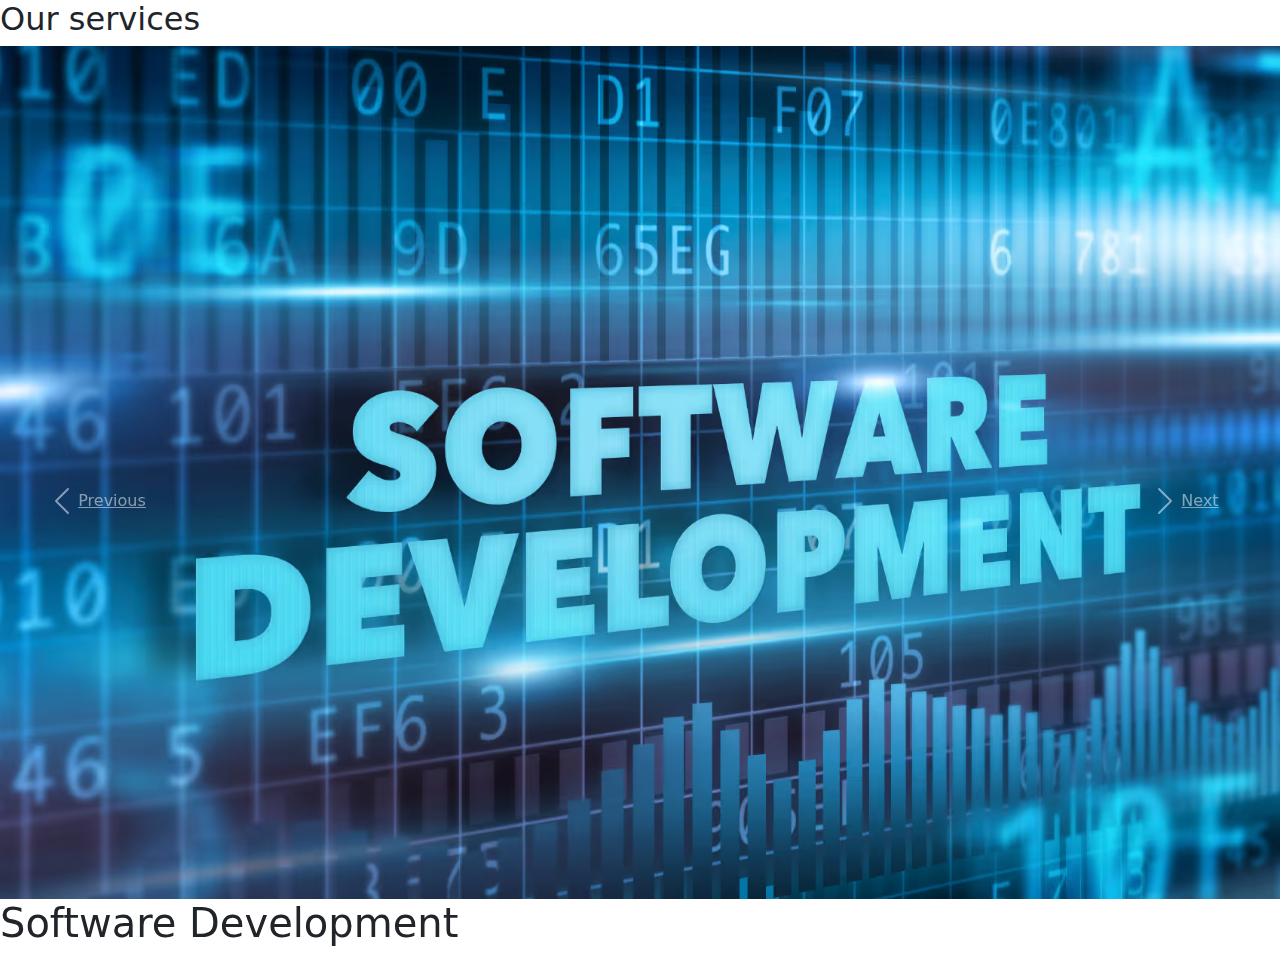
==== services.html @ e3c80c7c "deploy" ====
<!DOCTYPE html>
<html lang="en">

<head>
    <meta charset="UTF-8">
    <meta name="viewport" content="width=device-width, initial-scale=1.0">
    <title>Dev Prodigy</title>
    <link rel="stylesheet" href="/css/services.css">
    <link href="https://cdn.jsdelivr.net/npm/bootstrap@5.3.3/dist/css/bootstrap.min.css" rel="stylesheet"
        integrity="sha384-QWTKZyjpPEjISv5WaRU9OFeRpok6YctnYmDr5pNlyT2bRjXh0JMhjY6hW+ALEwIH" crossorigin="anonymous">
</head>

<body>
    <!-- <div>
        <h1>Embracing Change, Driving Progress</h1>
    </div>

    <div>
        <p>At the core of our philosophy is an unwavering commitment to embracing and integrating change into everything
            we do. From our internal work processes to the technology solutions we create, adaptability is key. We
            believe that continuous improvement and innovation are vital in today’s fast-evolving digital landscape.
            Our goal is to deliver best-in-class, tailored technology solutions that align perfectly with each client’s
            unique needs. We don’t just offer services; we provide curated solutions designed to help our clients stay
            ahead of the curve. Our approach involves regularly updating our processes, tools, and resources to ensure
            we maintain an innovative edge.
            Partnering with us goes far beyond mere software development. It’s about fostering mutual growth,
            strengthening capabilities, and forging long-term relationships that benefit both parties. Together, we help
            you harness the power of technology to drive progress, achieve your goals, and transform your business.

            At the heart of our process is active listening. We begin by engaging with you to fully understand your
            unique challenges, requirements, and objectives. We know that each business has its own set of complexities,
            and by carefully listening, we ensure that every need and concern is taken into account from the very start.
            Once we’ve gathered this information, we shift our focus to a broader market analysis. This involves
            thoroughly examining your business model, understanding your industry landscape, and closely studying your
            competitors. This in-depth research allows us to uncover valuable insights about your specific market
            dynamics and positioning.
            By blending these findings with our technical expertise, hands-on experience, and cutting-edge research,
            we’re able to develop solutions that are uniquely suited to your business. Our multidisciplinary team
            collaborates to bring forward creative and effective strategies, ensuring that every aspect of the solution
            is optimized for both performance and cost.
            The result is a thoughtfully crafted solution—delivering maximum impact with efficiency and value in mind.
            Our commitment to achieving the best results at the lowest cost means you don’t have to choose between
            innovation and affordability. Instead, you receive a solution that drives your business forward while
            maintaining financial sustainability.



            At the core of every project we undertake is our expertise, honed through years of experience across diverse
            industries. We understand the complexities of the digital world and use this knowledge to skillfully guide
            our clients through it. Whether you’re in manufacturing, healthcare, retail, or a niche market, we have the
            tools and insights to help you succeed.
            Our client-focused approach is what sets us apart. We recognize that no two businesses are the same, which
            is why we invest time in understanding your specific challenges, goals, and market environment. With this
            knowledge, we develop tailored solutions that address your immediate needs while laying a solid foundation
            for future growth.
            Our strategy is designed to do more than just solve present issues. We work to position your business for
            long-term online success, ensuring that our solutions are scalable and adaptable to future industry shifts.
            By combining our technical expertise with a deep understanding of your business, we create pathways to
            sustained growth and competitive advantage in the digital space.


        </p>
    </div>
    <div>
        <p>
            DevProdigy is a premier IT service provider dedicated to delivering innovative and reliable solutions tailored to businesses of all sizes. Our experienced team is committed to simplifying your IT challenges by offering fast, effective, and cost-efficient solutions designed to meet your specific needs.
We understand the unique requirements of each business and work diligently to ensure that our services enhance your operational efficiency and drive success. Whether you’re a small startup or a large enterprise, we have the expertise to support your technology needs.

        </p>
    </div> -->
    <div class="our_service">
        <h2>Our services</h2>
    </div>
    <div id="carouselExampleControls" class="carousel slide" data-bs-ride="carousel">
        <div class="carousel-inner">
            <div class="carousel-item active for_crousal_img for_crousal_h1">
                <img class="d-block w-100"
                    src="/Software_development.avif"
                    alt="Software_development" title="Software development">
                <h1>Software Development</h1>
            </div>
            <div class="carousel-item for_crousal_img for_crousal_h1">
                <img class="d-block w-100" src="/Web_development1.jpg" alt="Web_development" title="Web development">
                 <h1>Web Development</h1>
            </div>
            <div class="carousel-item for_crousal_img for_crousal_h1">
                <img class="d-block w-100" src="https://th.bing.com/th/id/OIP.a_bYGnJRxDDhN_M4naBb-gHaEK?rs=1&pid=ImgDetMain" alt="Android development" title="Android development">
                <h1>Android Development</h1>
            </div>
        </div>
        <a class="carousel-control-prev" href="#carouselExampleControls" role="button" data-bs-slide="prev">
            <span class="carousel-control-prev-icon" aria-hidden="true"></span>
            <span class="sr-only">Previous</span>
        </a>
        <a class="carousel-control-next" href="#carouselExampleControls" role="button" data-bs-slide="next">
            <span class="carousel-control-next-icon" aria-hidden="true"></span>
            <span class="sr-only">Next</span>
        </a>
    </div>
    
    <script>
        var myCarousel = document.querySelector('#carouselExampleControls');
        var carousel = new bootstrap.Carousel(myCarousel, {
            interval: 1000,
            ride: 'carousel'
        });
    </script>





    <script src="https://cdn.jsdelivr.net/npm/bootstrap@5.3.3/dist/js/bootstrap.bundle.min.js"
        integrity="sha384-YvpcrYf0tY3lHB60NNkmXc5s9fDVZLESaAA55NDzOxhy9GkcIdslK1eN7N6jIeHz"
        crossorigin="anonymous"></script>
</body>

</html>
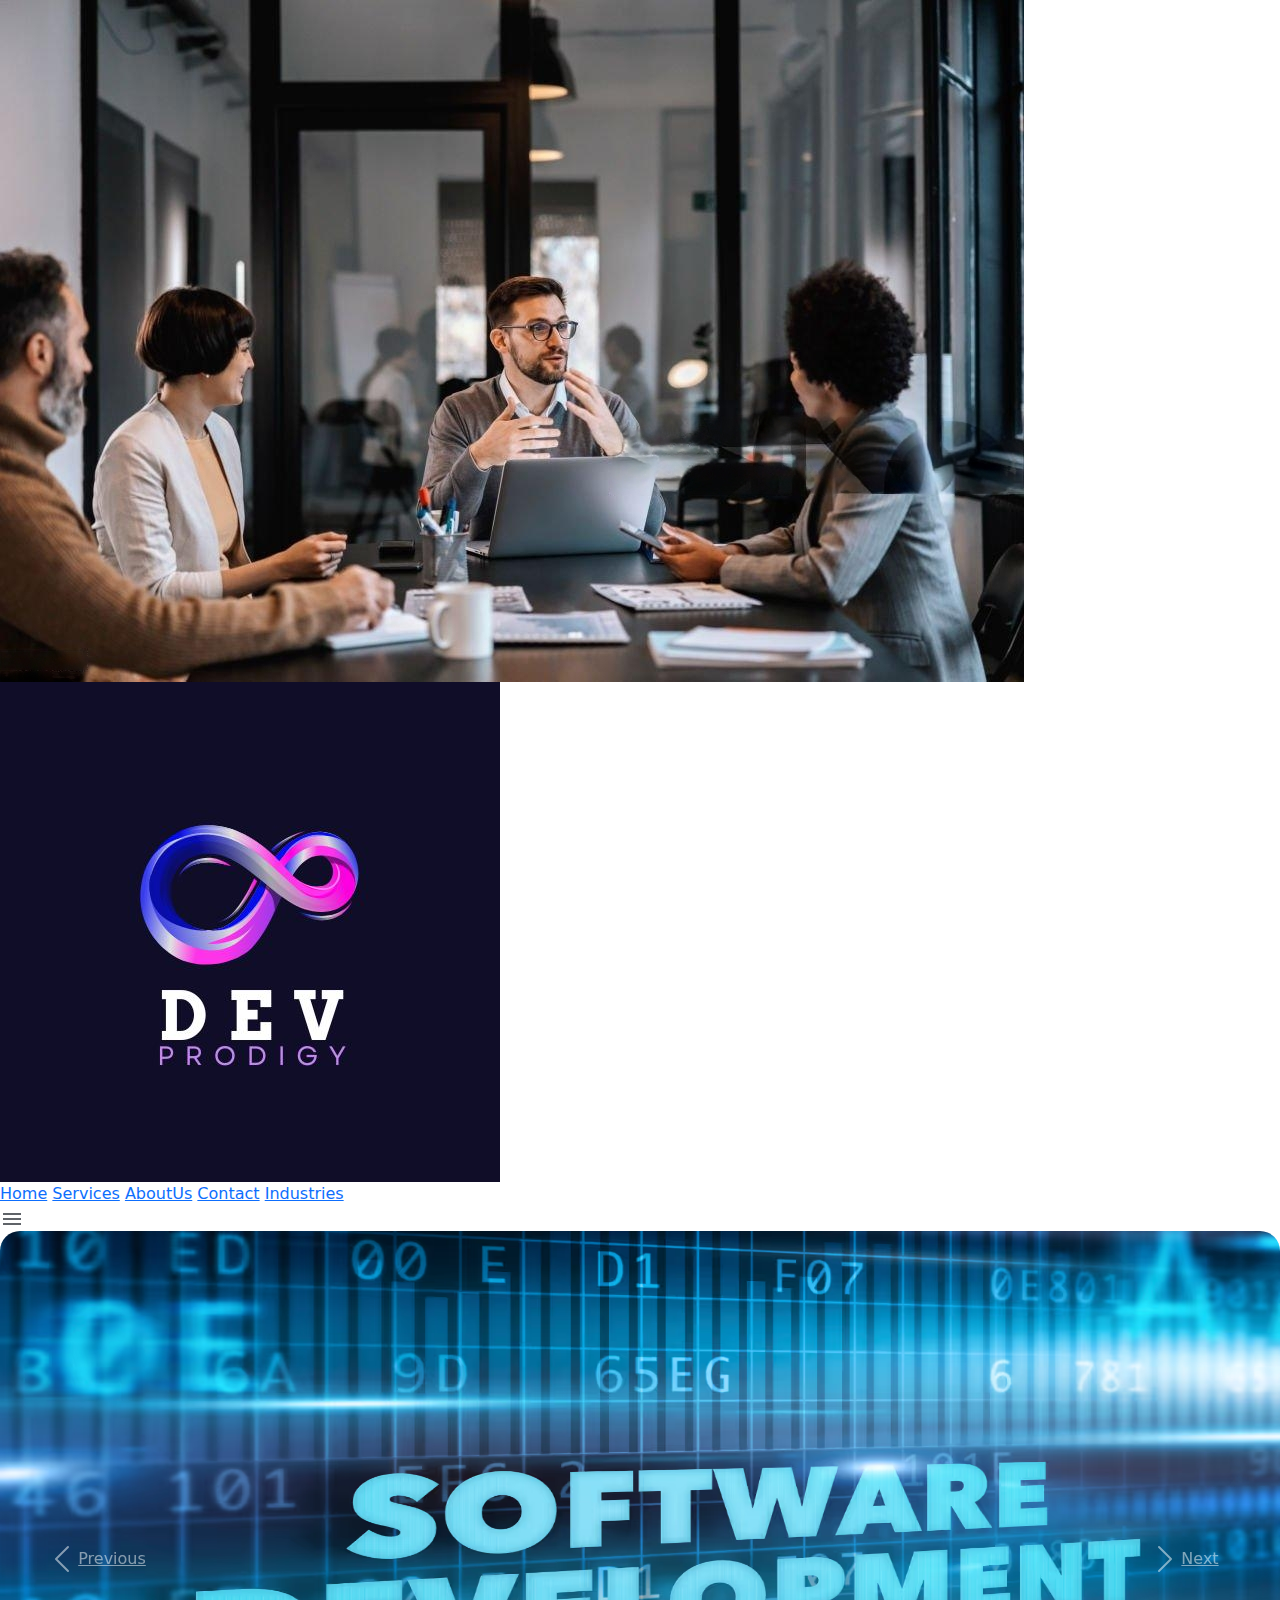
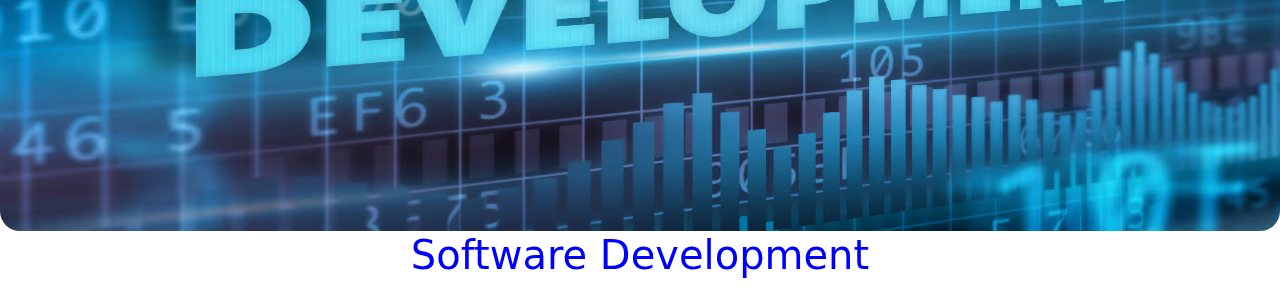
==== commit 2b6bf98e: "push code" ====
--- a/services.html
+++ b/services.html
@@ -5,12 +5,31 @@
     <meta charset="UTF-8">
     <meta name="viewport" content="width=device-width, initial-scale=1.0">
     <title>Dev Prodigy</title>
-    <link rel="stylesheet" href="/css/services.css">
+    <link rel="stylesheet" href="/services.css">
     <link href="https://cdn.jsdelivr.net/npm/bootstrap@5.3.3/dist/css/bootstrap.min.css" rel="stylesheet"
         integrity="sha384-QWTKZyjpPEjISv5WaRU9OFeRpok6YctnYmDr5pNlyT2bRjXh0JMhjY6hW+ALEwIH" crossorigin="anonymous">
 </head>
 
 <body>
+    <div class="homeimg animated_image">
+        <img src="/home1.jpeg" alt="home">
+        <div class="header">
+            <div class="nav">
+                <img src="/DEV.jpg" alt="Logo">
+            </div>
+            <div class="links">
+                <a href="/Index.html">Home</a>
+                <a href="/services.html">Services</a>
+                <a href="/about_us.html">AboutUs</a>
+                <a href="">Contact</a>
+                <a href="">Industries</a>
+            </div>
+            <div class="burger-menu">
+                <svg xmlns="http://www.w3.org/2000/svg" height="24px" viewBox="0 -960 960 960" width="24px" fill="#5f6368"><path d="M120-240v-80h720v80H120Zm0-200v-80h720v80H120Zm0-200v-80h720v80H120Z"/></svg>
+            </div>
+        </div>
+
+    </div>
     <!-- <div>
         <h1>Embracing Change, Driving Progress</h1>
     </div>
@@ -68,9 +87,9 @@
 
         </p>
     </div> -->
-    <div class="our_service">
+    <!-- <div class="our_service">
         <h2>Our services</h2>
-    </div>
+    </div> -->
     <div id="carouselExampleControls" class="carousel slide" data-bs-ride="carousel">
         <div class="carousel-inner">
             <div class="carousel-item active for_crousal_img for_crousal_h1">
--- a/services.css
+++ b/services.css
@@ -0,0 +1,29 @@
+body{
+    /* max-width: 95%; */
+    margin: auto;
+    background-color: white;
+    font-family: "Rubik", sans-serif;
+}
+
+.our_service{
+    background: linear-gradient(to right, rgb(25, 25, 214), rgb(230, 48, 230));
+    color: white;
+    display: flex;
+    justify-content: center;
+    text-align: center; 
+    border-radius: 5px;
+    margin: 5% 20% 2% 24%;  
+    transition: transform 0.5s ease-out; 
+    padding: 5px 0px;
+    cursor: pointer;
+}
+
+.for_crousal_img>img{
+    width: auto;
+    height: 600px;
+    border-radius: 20px;
+}
+.for_crousal_h1>h1{
+    text-align: center;
+    color: blue; 
+}